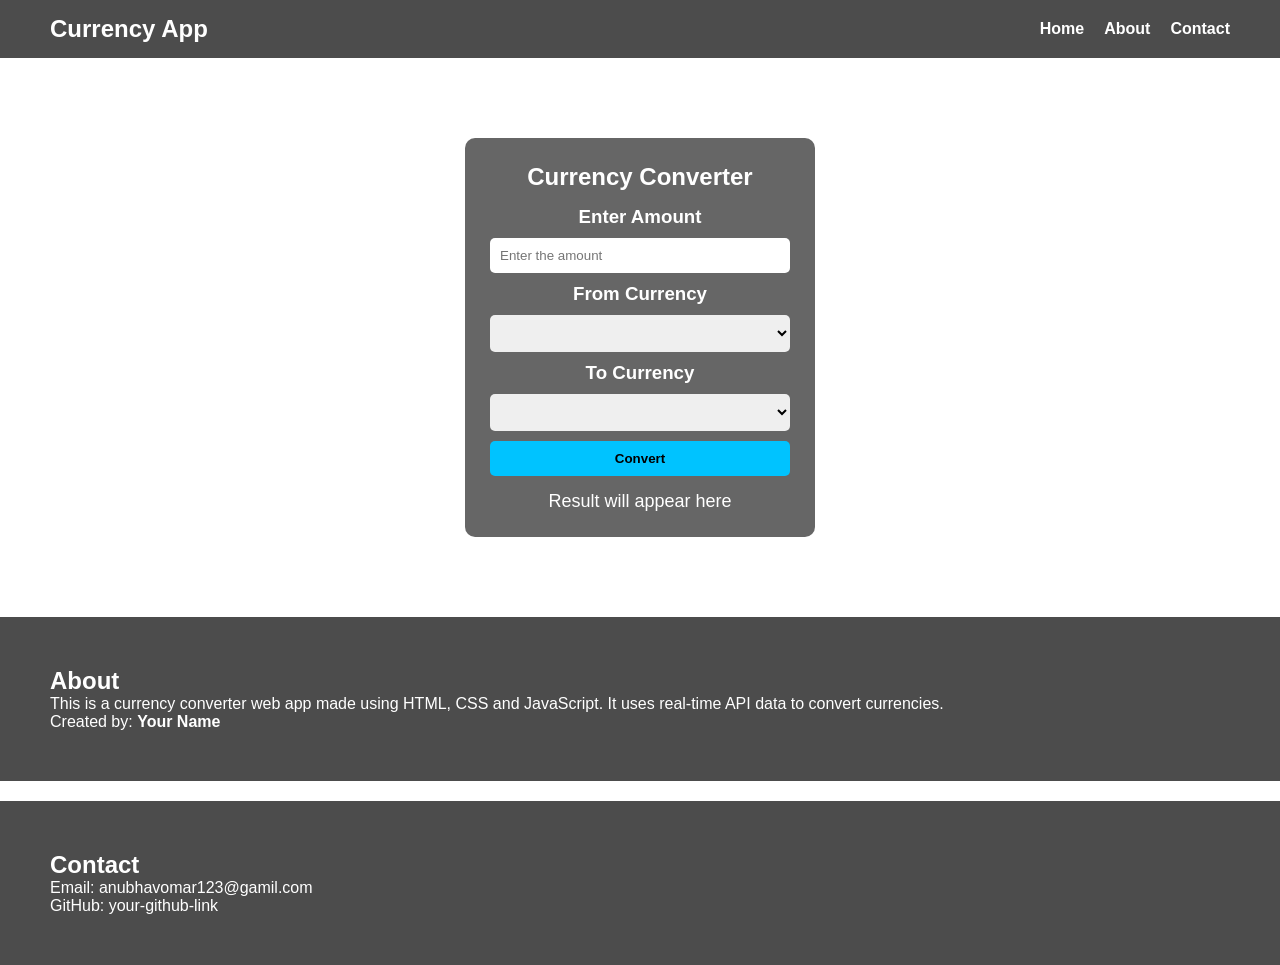
==== index.html @ 71904631 "Updating some files" ====
<!DOCTYPE html>
<html lang="en">
<head>
    <meta charset="UTF-8">
    <meta name="viewport" content="width=device-width, initial-scale=1.0">
    <title>Currency Converter</title>
    <link rel="stylesheet" href="css/Currency Converter.css">
</head>
<body>

    <!-- Navbar -->
    <nav>
        <h2>Currency App</h2>
        <ul>
            <li><a href="#">Home</a></li>
            <li><a href="#about">About</a></li>
            <li><a href="#contact">Contact</a></li>
        </ul>
    </nav>

    <!-- Main Section -->
    <div id="main">

        <h2>Currency Converter</h2>

        <h3>Enter Amount</h3>
        <input type="number" placeholder="Enter the amount" id="amount">

        <h3>From Currency</h3>
        <select id="dropdown-1"></select>

        <h3>To Currency</h3>
        <select id="dropdown-2"></select>

        <button id="convert-btn">Convert</button>

        <p id="result">Result will appear here</p>

    </div>

    <!-- About Section -->
    <section id="about">
        <h2>About</h2>
        <p>This is a currency converter web app made using HTML, CSS and JavaScript. It uses real-time API data to convert currencies.</p>
        <p>Created by: <b>Your Name</b></p>
    </section>

    <!-- Contact Section -->
    <section id="contact">
        <h2>Contact</h2>
        <p>Email: anubhavomar123@gamil.com</p>
        <p>GitHub: your-github-link</p>
    </section>

    <script src="script/Currency Converter.js"></script>
</body>
</html>
---- css/Currency Converter.css ----
* {
    margin: 0;
    padding: 0;
    box-sizing: border-box;
    font-family: Arial, Helvetica, sans-serif;
}


body {
    background: url("https://images.unsplash.com/photo-1621504450181-5c3b0c8d8c6b") no-repeat center center/cover;
    color: white;
}


nav {
    display: flex;
    justify-content: space-between;
    align-items: center;
    padding: 15px 50px;
    background: rgba(0, 0, 0, 0.7);
}

nav ul {
    display: flex;
    list-style: none;
    gap: 20px;
}

nav a {
    color: white;
    text-decoration: none;
    font-weight: bold;
}

nav a:hover {
    color: yellow;
}


#main {
    width: 350px;
    margin: 80px auto;
    padding: 25px;
    background: rgba(0, 0, 0, 0.6);
    border-radius: 10px;
    text-align: center;
}

#main h2 {
    margin-bottom: 15px;
}

  
input, select {
    width: 100%;
    padding: 10px;
    margin: 10px 0;
    border-radius: 5px;
    border: none;
}

  /* Removing the arrows from the input text  */
input[type="number"]::-webkit-outer-spin-button,
input[type="number"]::-webkit-inner-spin-button {
    -webkit-appearance: none;
    margin: 0;
}

input[type="number"] {
    appearance: textfield;
}


button {
    width: 100%;
    padding: 10px;
    background: #00c3ff;
    border: none;
    color: black;
    font-weight: bold;
    border-radius: 5px;
    cursor: pointer;
}

button:hover {
    background: #00a2d4;
}


#result {
    margin-top: 15px;
    font-size: 18px;
}


section {
    padding: 50px;
    background: rgba(0, 0, 0, 0.7);
    margin-top: 20px;
}
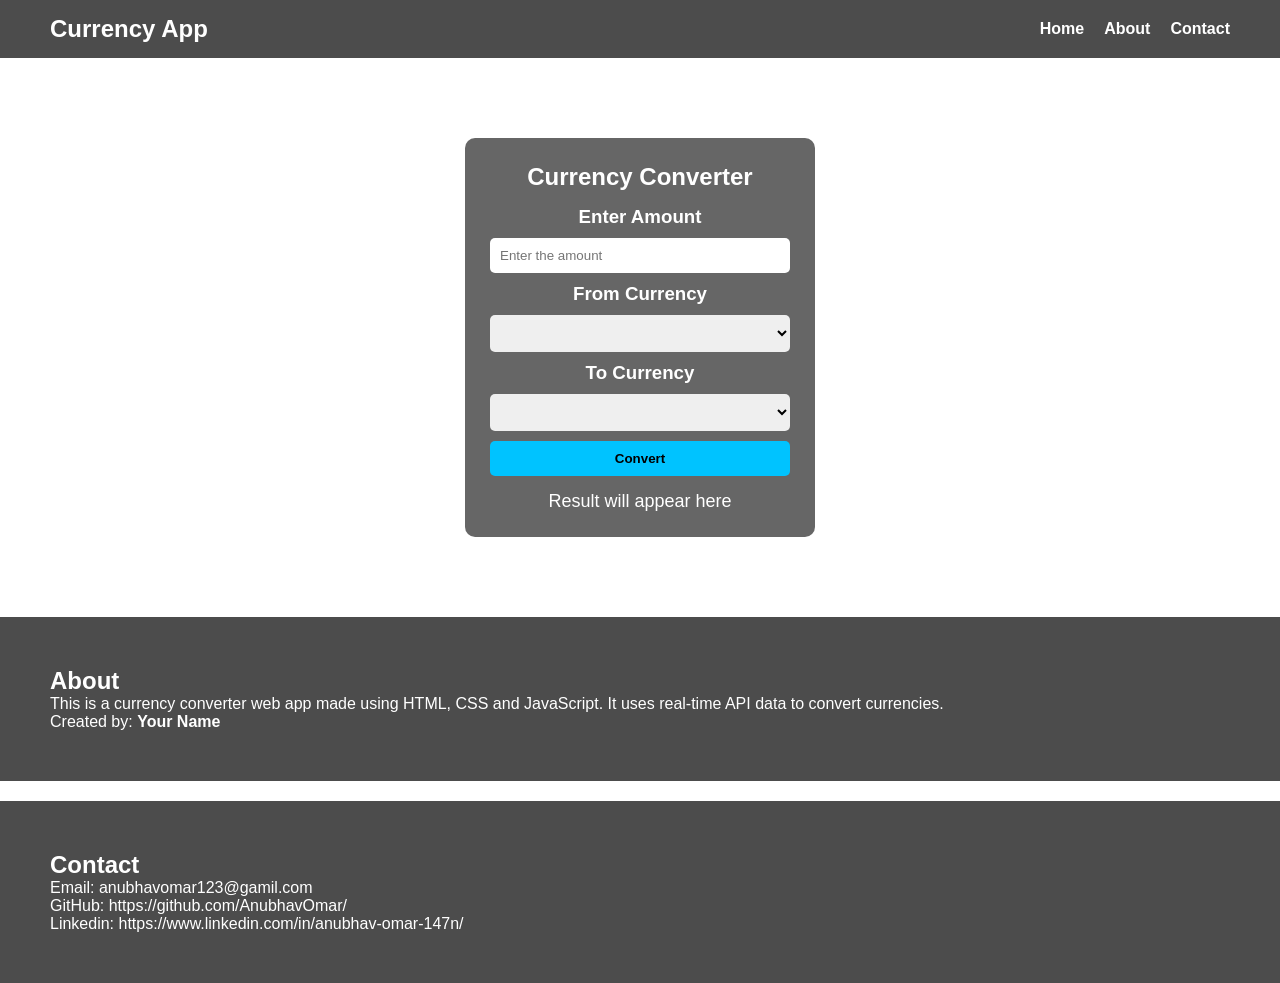
==== commit 9f8e7dbd: "Update contact information in index.html" ====
--- a/index.html
+++ b/index.html
@@ -49,9 +49,11 @@
     <section id="contact">
         <h2>Contact</h2>
         <p>Email: anubhavomar123@gamil.com</p>
-        <p>GitHub: your-github-link</p>
+        <p>GitHub: https://github.com/AnubhavOmar/</p>
+        <p>Linkedin: https://www.linkedin.com/in/anubhav-omar-147n/</p>
+        
     </section>
 
     <script src="script/Currency Converter.js"></script>
 </body>
-</html>+</html>
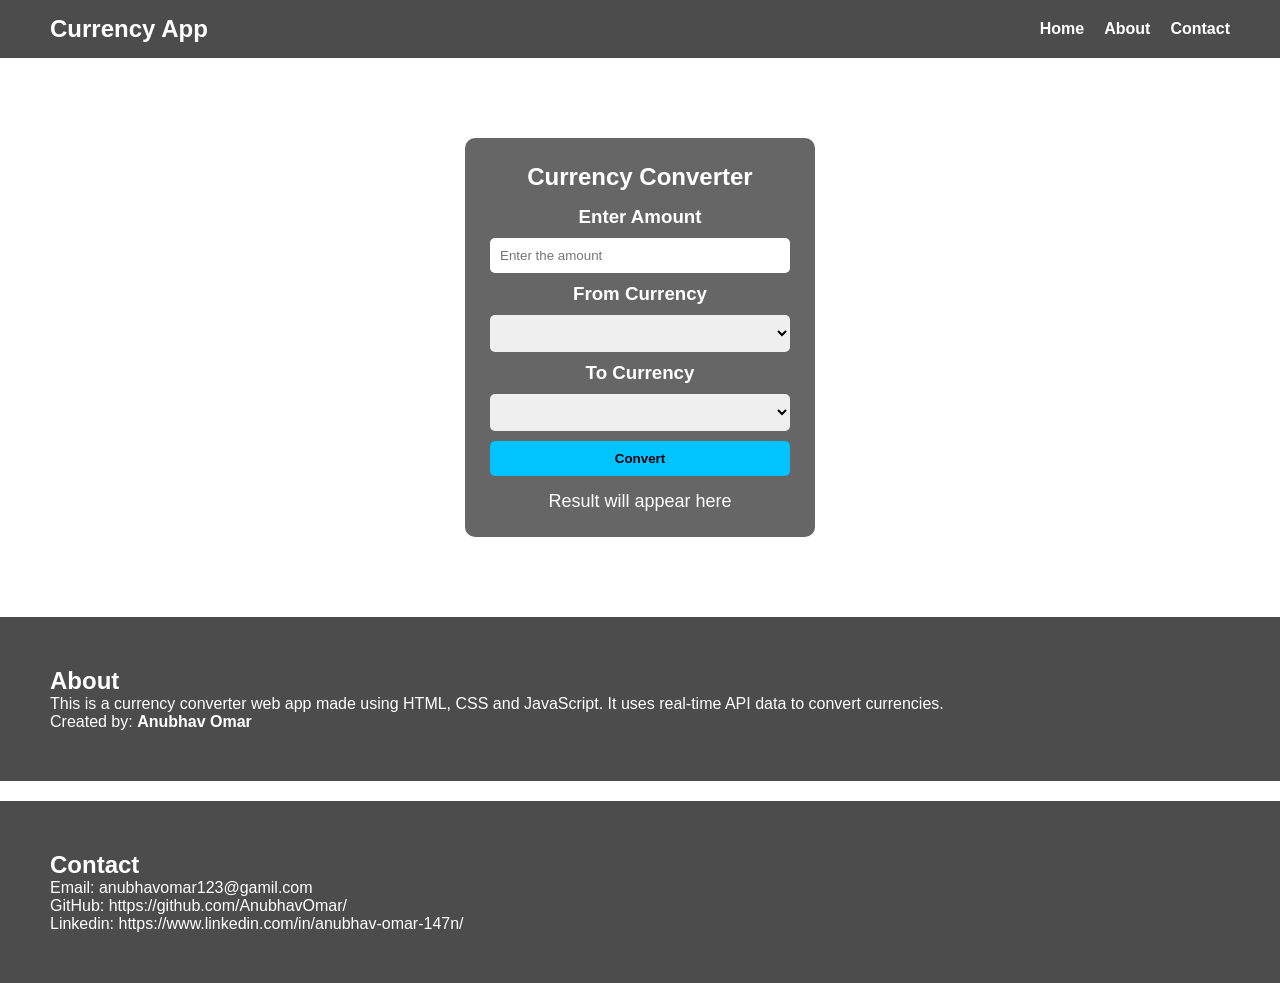
==== commit a4ca1176: "Update  About section" ====
--- a/index.html
+++ b/index.html
@@ -42,7 +42,7 @@
     <section id="about">
         <h2>About</h2>
         <p>This is a currency converter web app made using HTML, CSS and JavaScript. It uses real-time API data to convert currencies.</p>
-        <p>Created by: <b>Your Name</b></p>
+        <p>Created by: <b>Anubhav Omar</b></p>
     </section>
 
     <!-- Contact Section -->
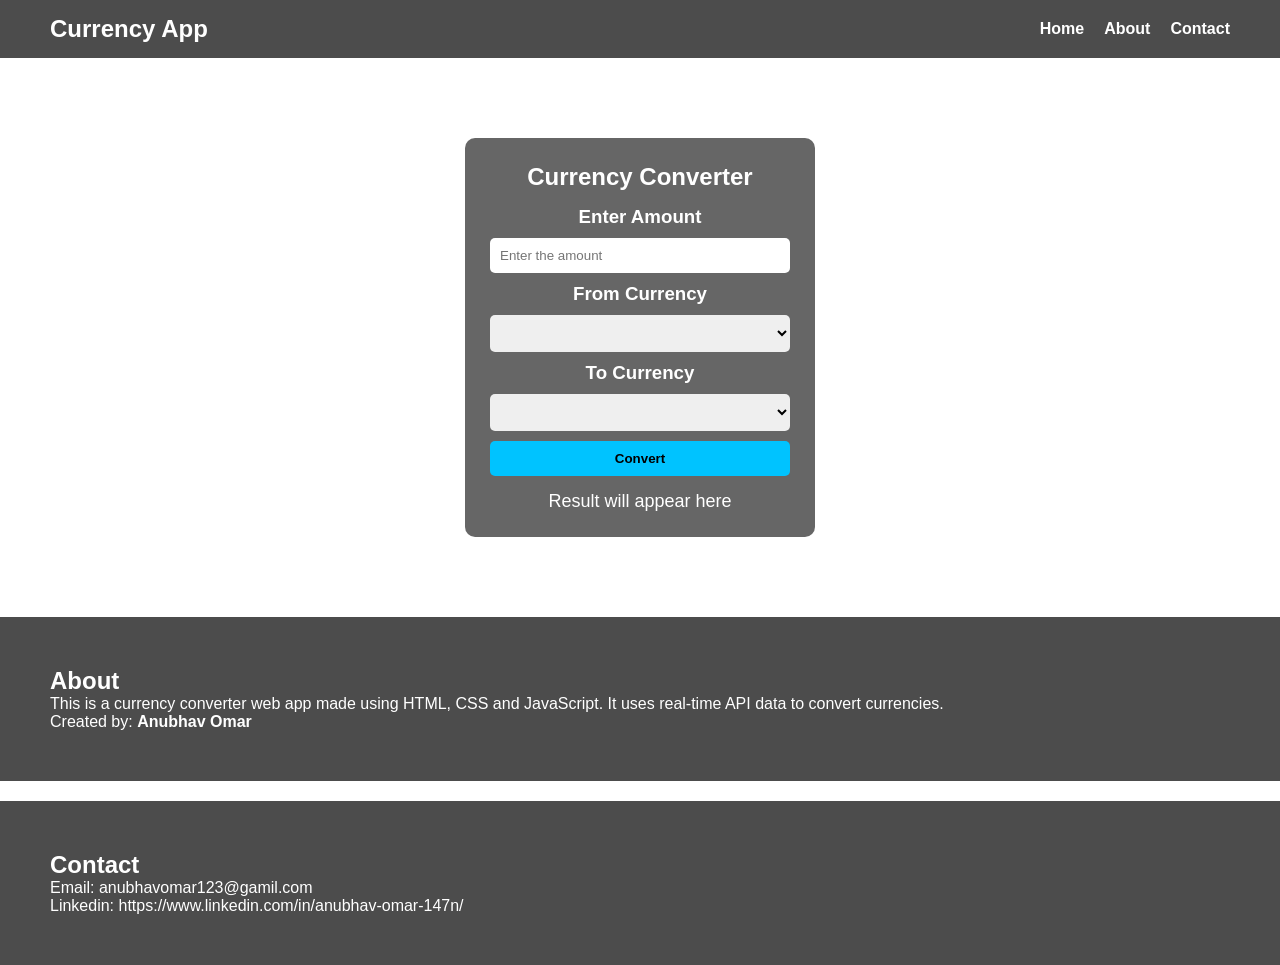
==== commit 16c4420b: "Updating code" ====
--- a/index.html
+++ b/index.html
@@ -8,7 +8,6 @@
 </head>
 <body>
 
-    <!-- Navbar -->
     <nav>
         <h2>Currency App</h2>
         <ul>
@@ -18,7 +17,6 @@
         </ul>
     </nav>
 
-    <!-- Main Section -->
     <div id="main">
 
         <h2>Currency Converter</h2>
@@ -38,18 +36,15 @@
 
     </div>
 
-    <!-- About Section -->
     <section id="about">
         <h2>About</h2>
         <p>This is a currency converter web app made using HTML, CSS and JavaScript. It uses real-time API data to convert currencies.</p>
         <p>Created by: <b>Anubhav Omar</b></p>
     </section>
 
-    <!-- Contact Section -->
     <section id="contact">
         <h2>Contact</h2>
         <p>Email: anubhavomar123@gamil.com</p>
-        <p>GitHub: https://github.com/AnubhavOmar/</p>
         <p>Linkedin: https://www.linkedin.com/in/anubhav-omar-147n/</p>
         
     </section>
--- a/css/Currency Converter.css
+++ b/css/Currency Converter.css
@@ -60,7 +60,7 @@
     border: none;
 }
 
-  /* Removing the arrows from the input text  */
+  /* Removing the arrow from the input text  */
 input[type="number"]::-webkit-outer-spin-button,
 input[type="number"]::-webkit-inner-spin-button {
     -webkit-appearance: none;
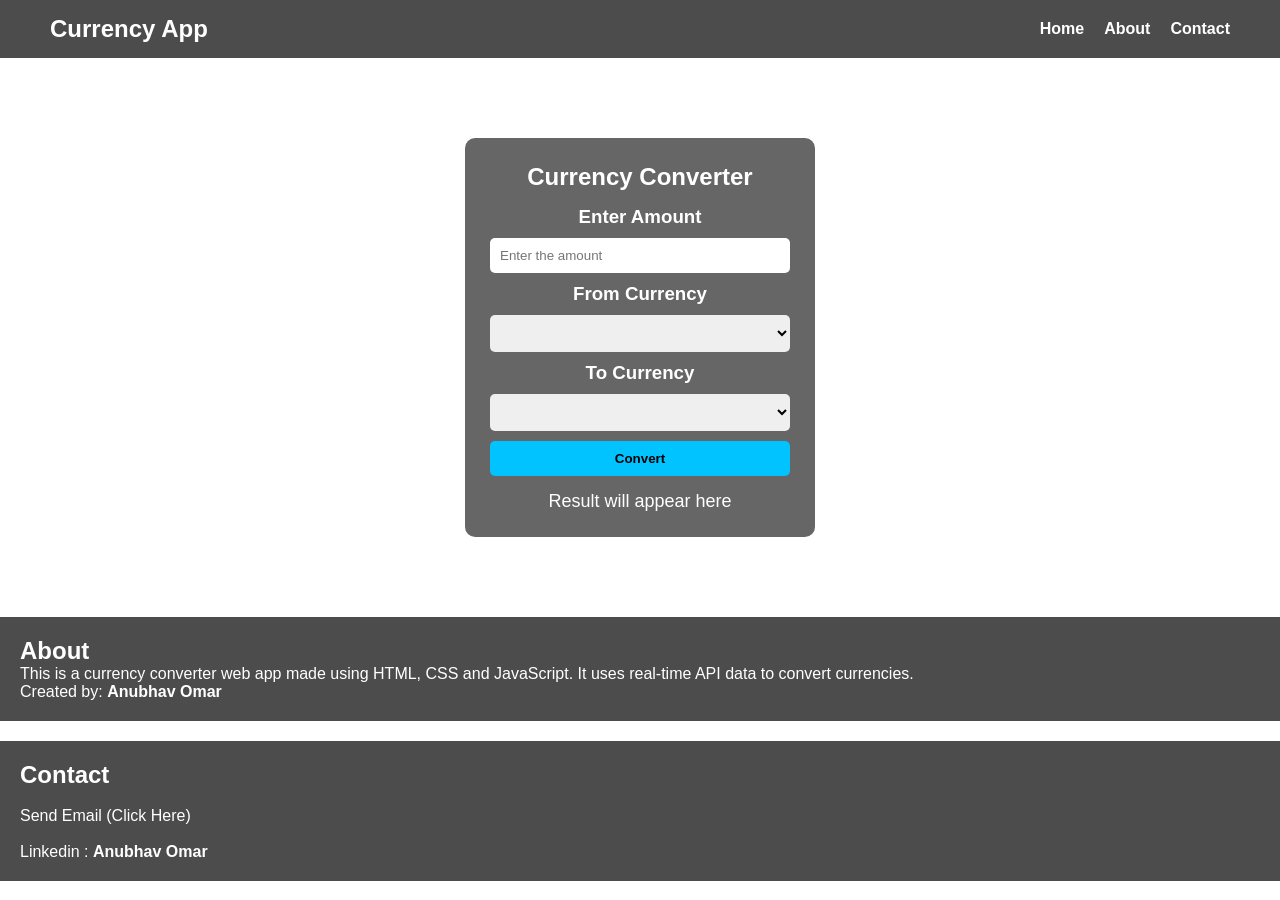
==== commit ed50f21b: "Updating the Contact Section" ====
--- a/index.html
+++ b/index.html
@@ -44,8 +44,10 @@
 
     <section id="contact">
         <h2>Contact</h2>
-        <p>Email: anubhavomar123@gamil.com</p>
-        <p>Linkedin: https://www.linkedin.com/in/anubhav-omar-147n/</p>
+        <br>
+        <a href="mailto:anubhavomar123@gmail.com" style="color: white;text-decoration: none;">Send Email (Click Here)</a>
+        <br><br>
+        <a target="_blank" href="https://www.linkedin.com/in/anubhav-omar-147n/" style="color: white;text-decoration: none;" >Linkedin : <b>Anubhav Omar</b></a>
         
     </section>
 
--- a/css/Currency Converter.css
+++ b/css/Currency Converter.css
@@ -95,7 +95,8 @@
 
 
 section {
-    padding: 50px;
+    padding: 20px;
     background: rgba(0, 0, 0, 0.7);
     margin-top: 20px;
+    
 }
